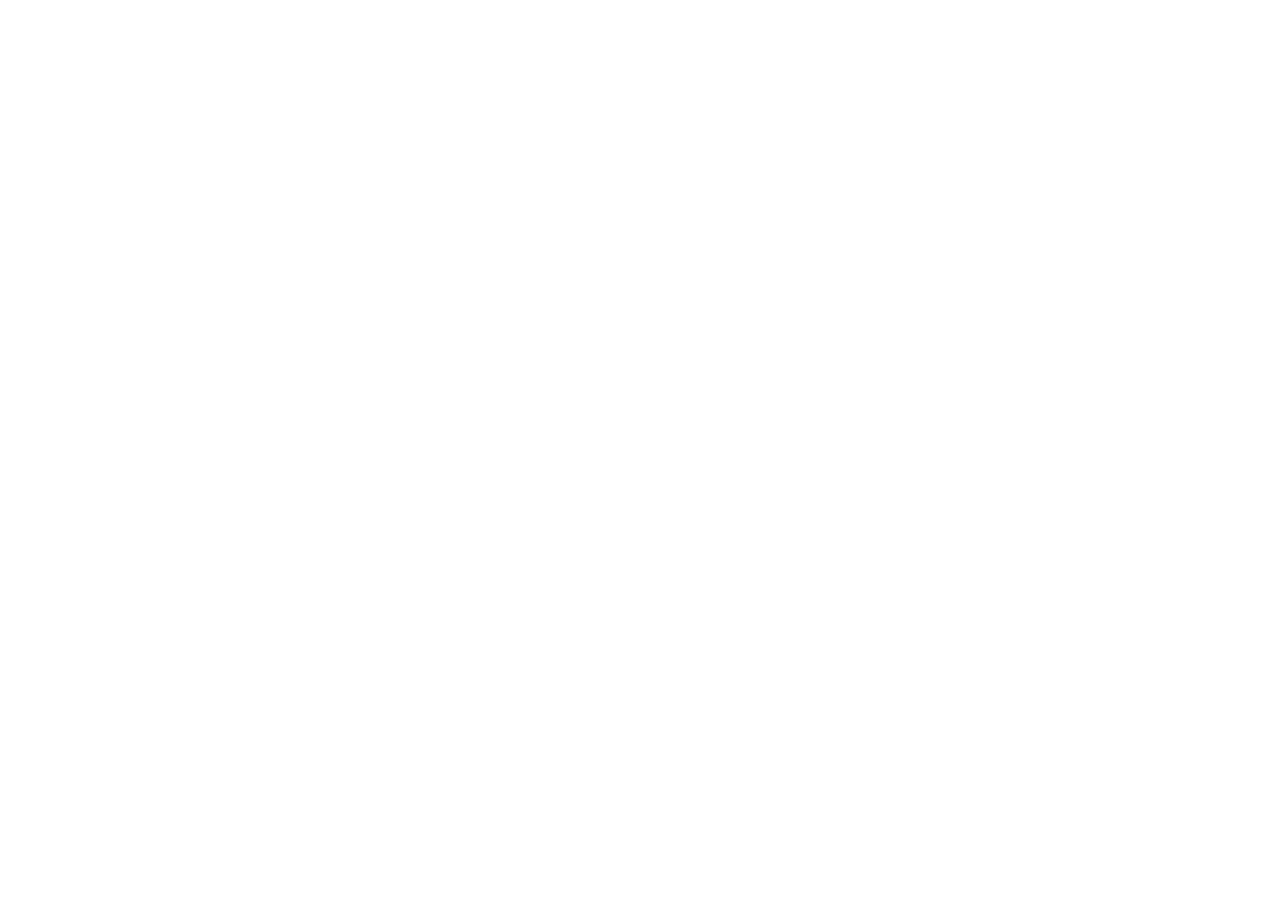
==== index.html @ 8aa1ce3d "setup angular environment" ====
<!DOCTYPE html>
<html>
<head>
<title>Video-Tagger</title>

<!--css -->
<link rel="stylesheet" type="text/css" href="bower_components/bootstrap/dist/css/bootstrap.min.css">
<link rel="stylesheet" type="text/css" href="bower_components/font-awesome/css/font-awesome.css">

<link rel="stylesheet" type="text/css" href="assets/css/common.css">

<!--js-->
<script src="bower_components/jquery/dist/jquery.js"></script>
<script src="bower_components/angular/angular.min.js"></script>
<script src="bower_components/angular-route/angular-route.min.js"></script>


<script src="https://maxcdn.bootstrapcdn.com/bootstrap/3.3.5/js/bootstrap.min.js"></script>


</head>

<body ng-app="mainModule">
    
    <!-- Actual website -->    
    <div ng-controller="navController"
        ng-include="'app/shared/nav/navView.html'"></div>
    <div ng-view></div>

</body>


<!--Modules-->
<script src="app/app.module.js"></script>



<!-- Controllers -->
<script src="app/components/home/landingPageController.js"></script>
<script src="app/shared/nav/navController.js"></script>




<!--Services-->
<script src="app/components/services/spriteService.js"></script>
<!--Routes-->
<script src="app/app.routes.js"></script>




</html>
---- assets/css/common.css ----
.left-panel-button{
	background-color: transparent;
}
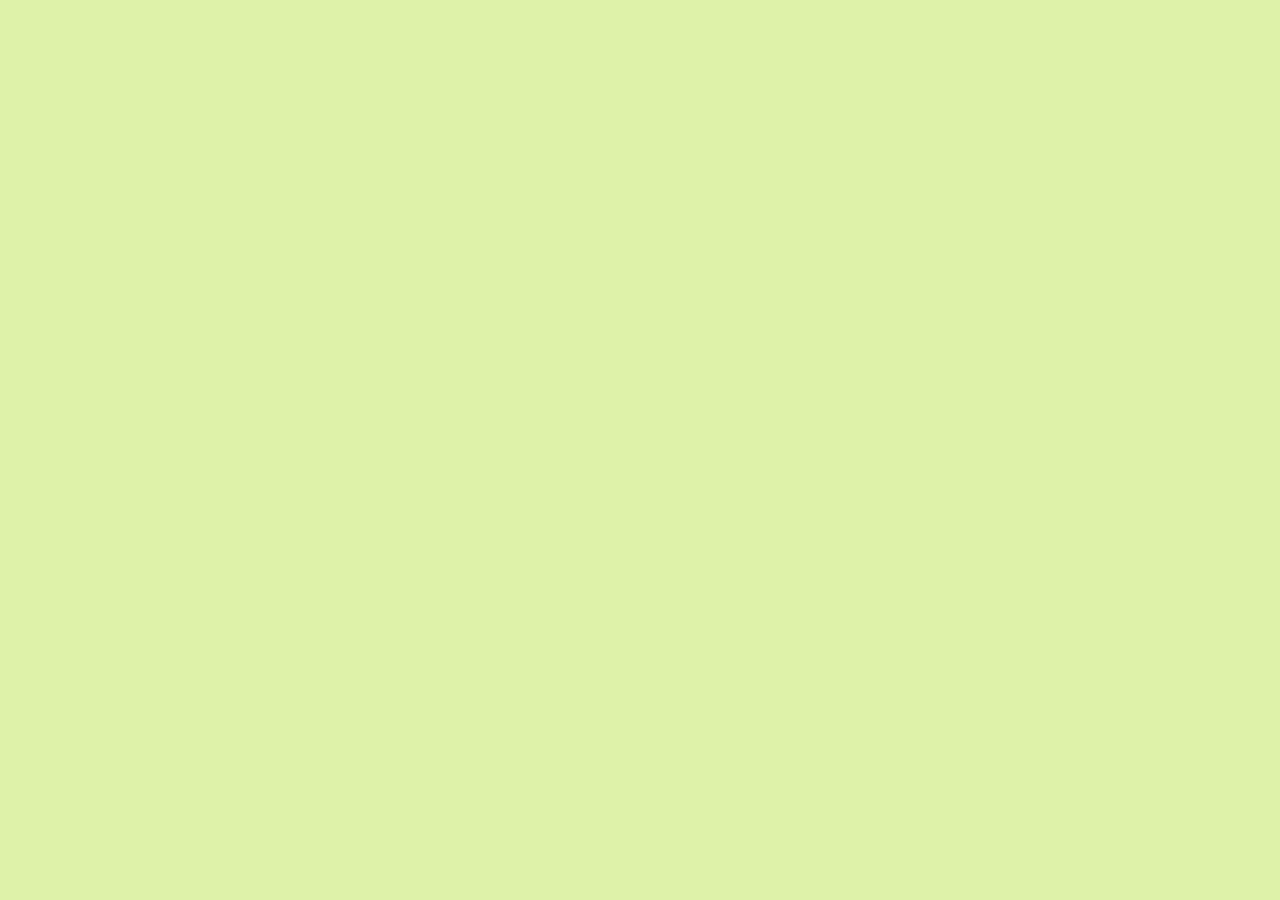
==== commit 95220f0c: "add background" ====
--- a/index.html
+++ b/index.html
@@ -1,7 +1,13 @@
 <!DOCTYPE html>
 <html>
 <head>
-<title>Video-Tagger</title>
+<meta charset="UTF-8">
+<meta name="viewport" content="width=device-width, initial-scale=1, maximum-scale=1, minimum-scale=1, user-scalable=no">
+
+<meta name="apple-mobile-web-app-capable" content="yes">
+<meta name="mobile-web-app-capable" content="yes">
+
+<title>myFlappy</title>
 
 <!--css -->
 <link rel="stylesheet" type="text/css" href="bower_components/bootstrap/dist/css/bootstrap.min.css">
@@ -37,6 +43,7 @@
 
 <!-- Controllers -->
 <script src="app/components/home/landingPageController.js"></script>
+
 <script src="app/shared/nav/navController.js"></script>
 
 
--- a/assets/css/common.css
+++ b/assets/css/common.css
@@ -1,3 +1,13 @@
-.left-panel-button{
-	background-color: transparent;
+canvas {
+	display: block;
+	position: absolute;
+	margin: auto;
+	top: 0;
+	bottom: 0;
+	left: 0;
+	right: 0;
+}
+
+body{
+	background-color: rgba(190,230,83,0.5);
 }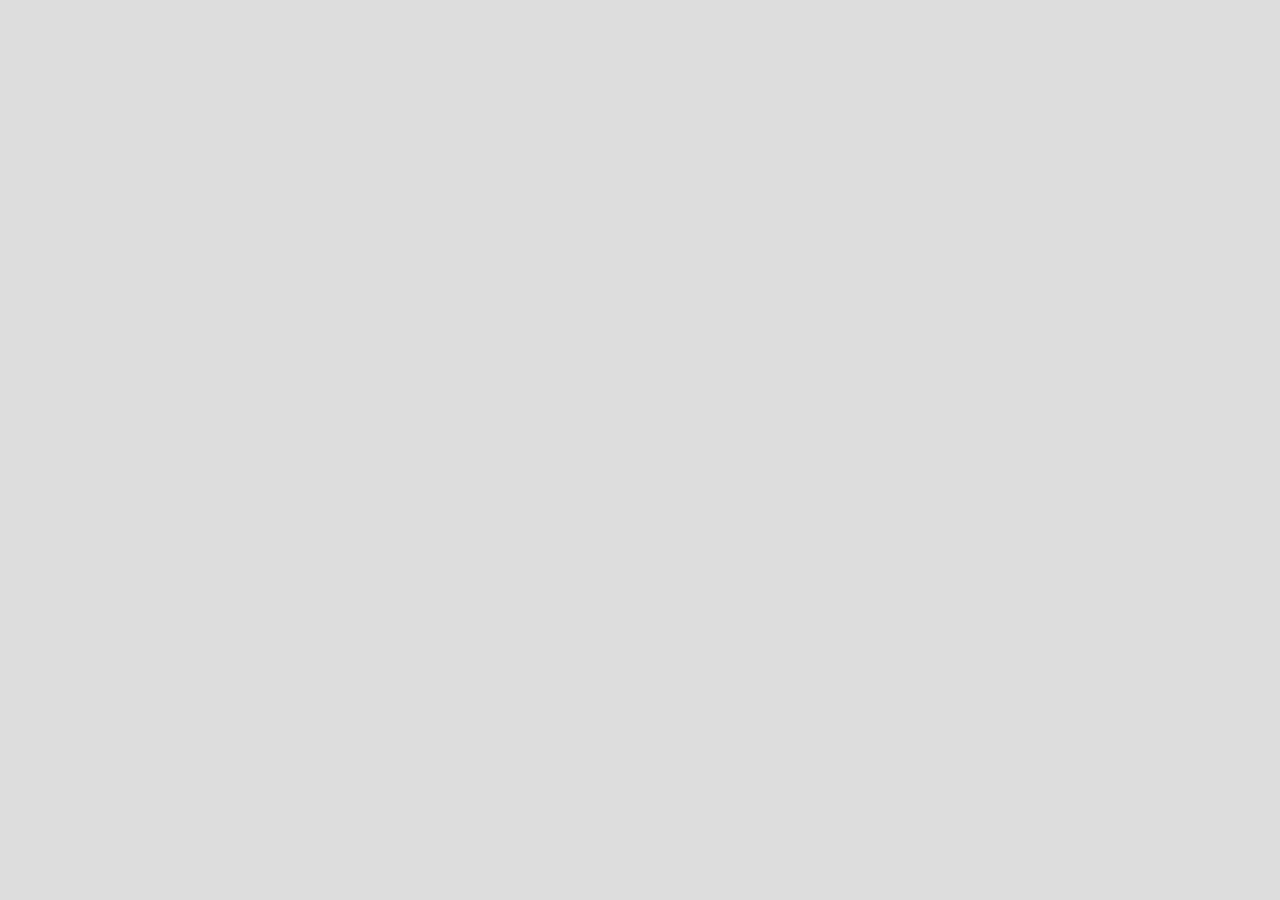
==== commit 30032658: "clean controller" ====
--- a/index.html
+++ b/index.html
@@ -28,9 +28,7 @@
 
 <body ng-app="mainModule">
     
-    <!-- Actual website -->    
-    <div ng-controller="navController"
-        ng-include="'app/shared/nav/navView.html'"></div>
+    <!-- Flappy view -->    
     <div ng-view></div>
 
 </body>
@@ -42,9 +40,8 @@
 
 
 <!-- Controllers -->
-<script src="app/components/home/landingPageController.js"></script>
+<script src="app/components/home/flappyController.js"></script>
 
-<script src="app/shared/nav/navController.js"></script>
 
 
 
--- a/assets/css/common.css
+++ b/assets/css/common.css
@@ -9,5 +9,5 @@
 }
 
 body{
-	background-color: rgba(190,230,83,0.5);
+	background-color: #ddd;
 }